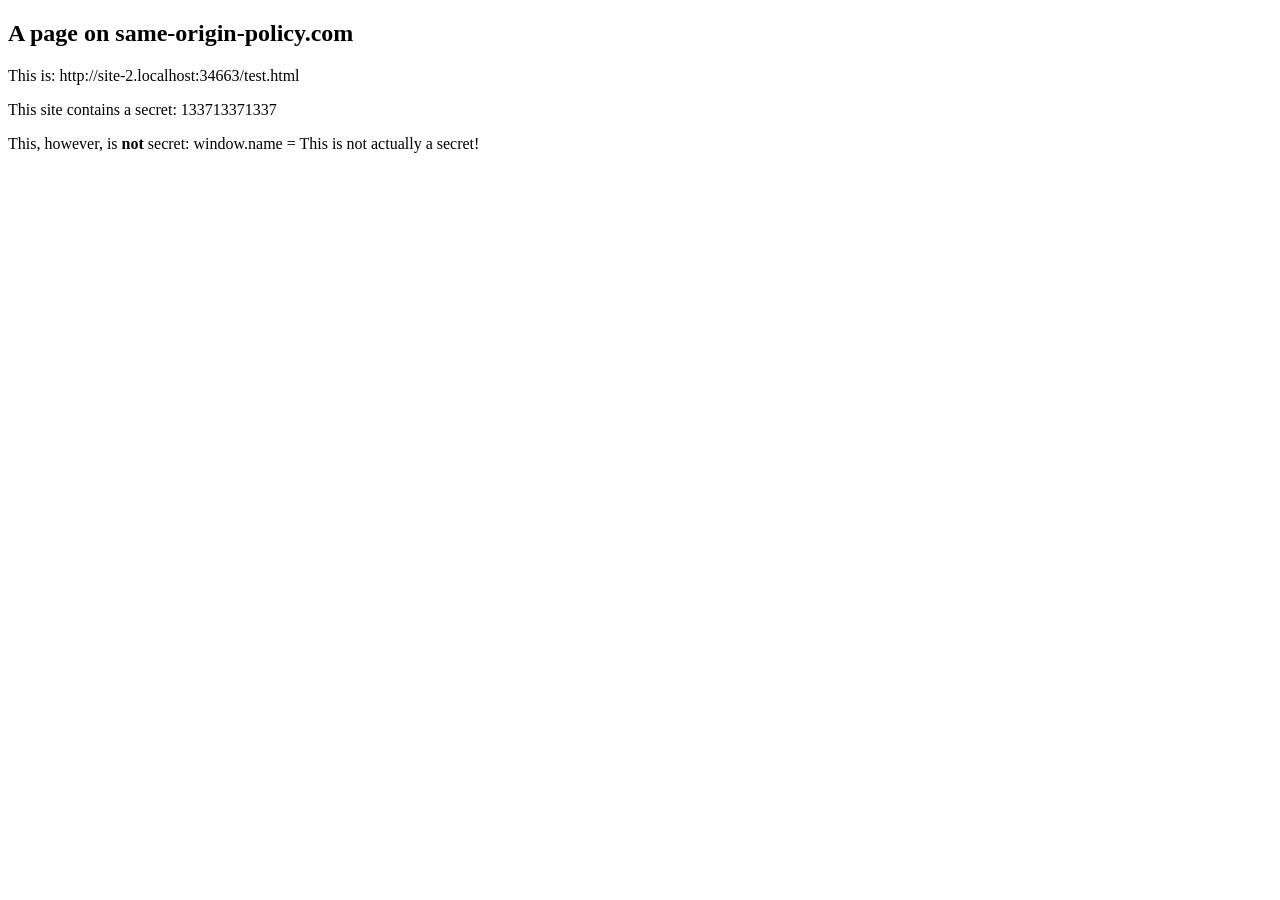
==== test.html @ c42c2d9b "add files" ====
<!DOCTYPE html>
<html>
	<head>
		<title>Test</title>
	</head>
	<body>
		<h2>A page on same-origin-policy.com</h2>
		<p>
			This is: <span id="window_location"></span>
		</p>
		<p>
			This site contains a secret: 133713371337
		</p>
		<p>
			This, however, is <b>not</b> secret: window.name = <span id="window_name"></span>
		</p>
		<script>
			window_location.innerText = window.location;
			window.name = "This is not actually a secret!"
			window_name.innerText = window.name;
		</script>
	</body>
</html>
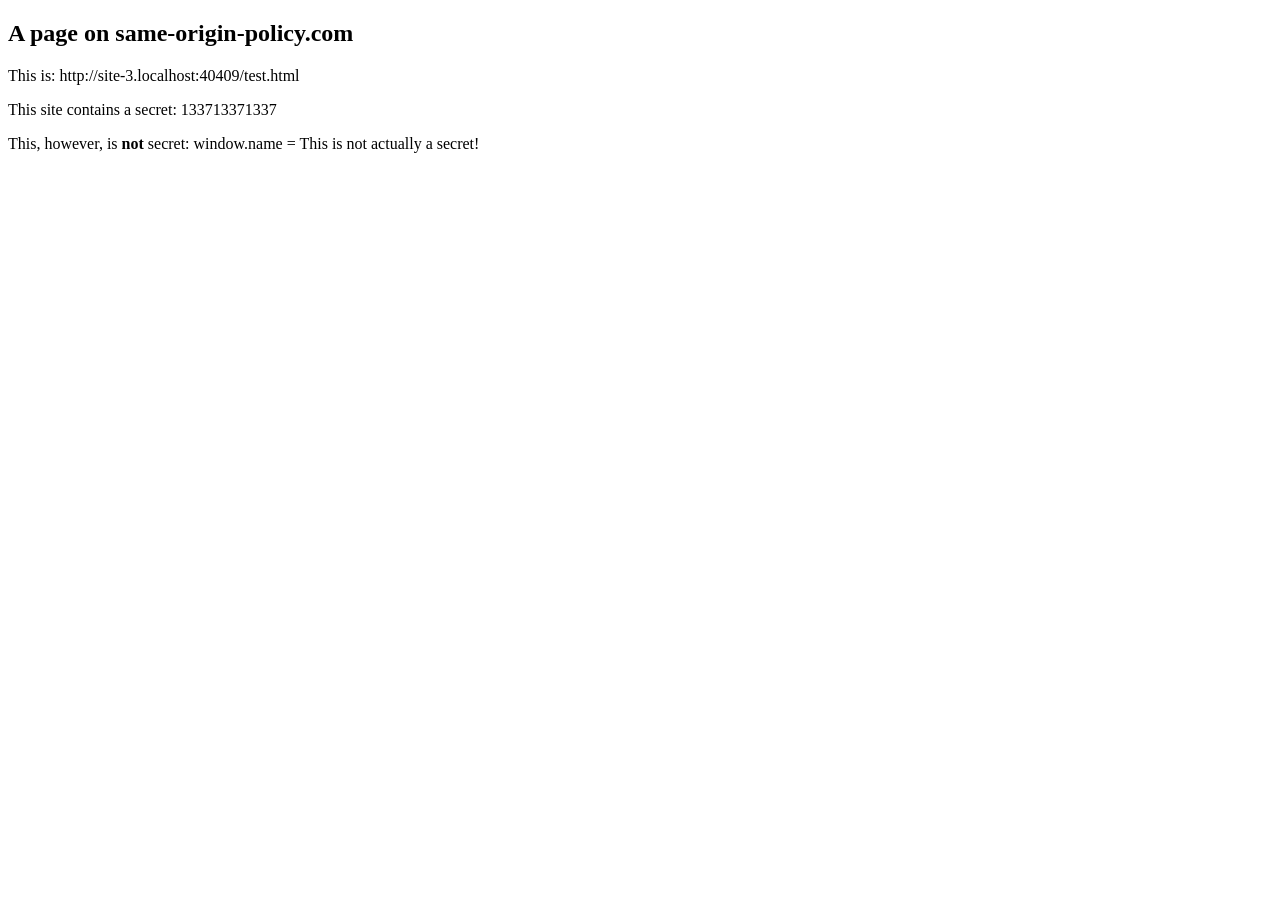
==== commit 658608d3: "add character encoding" ====
--- a/test.html
+++ b/test.html
@@ -1,6 +1,7 @@
 <!DOCTYPE html>
 <html>
 	<head>
+		<meta charset="utf-8" />
 		<title>Test</title>
 	</head>
 	<body>
